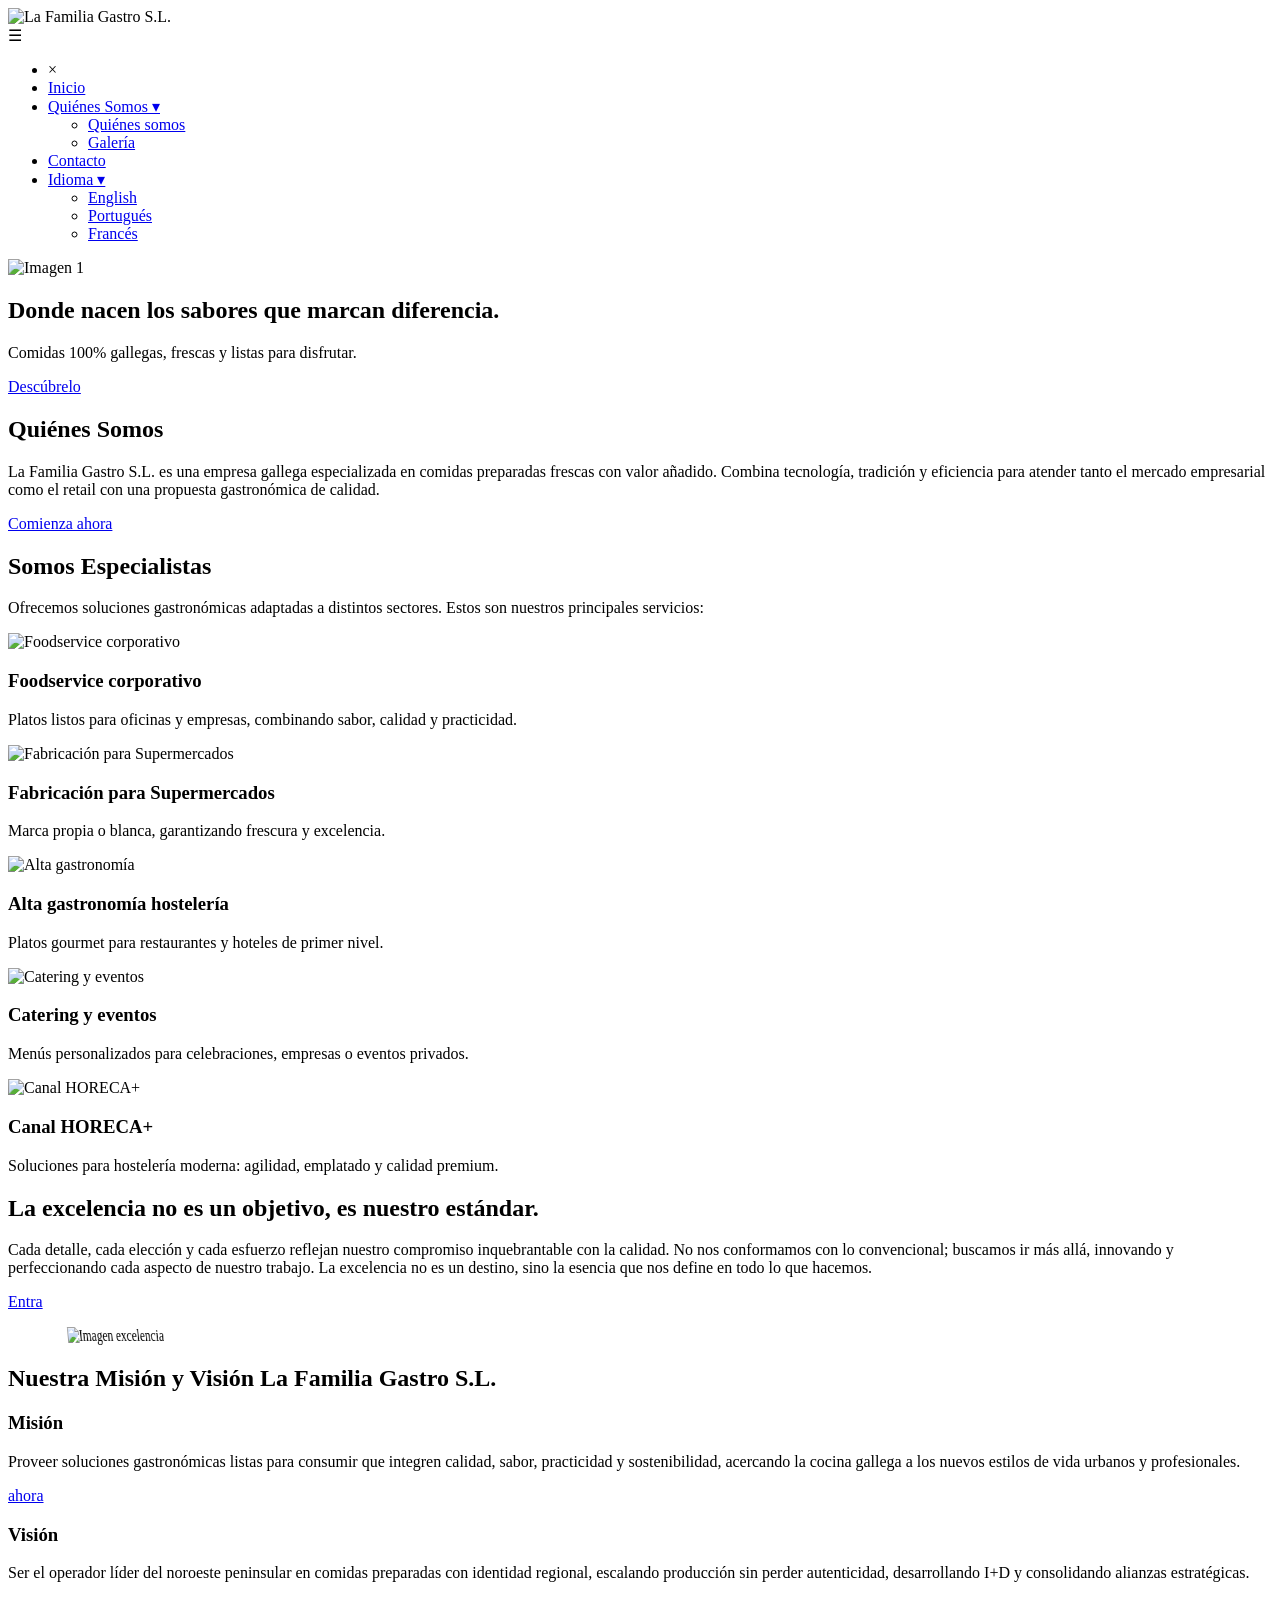
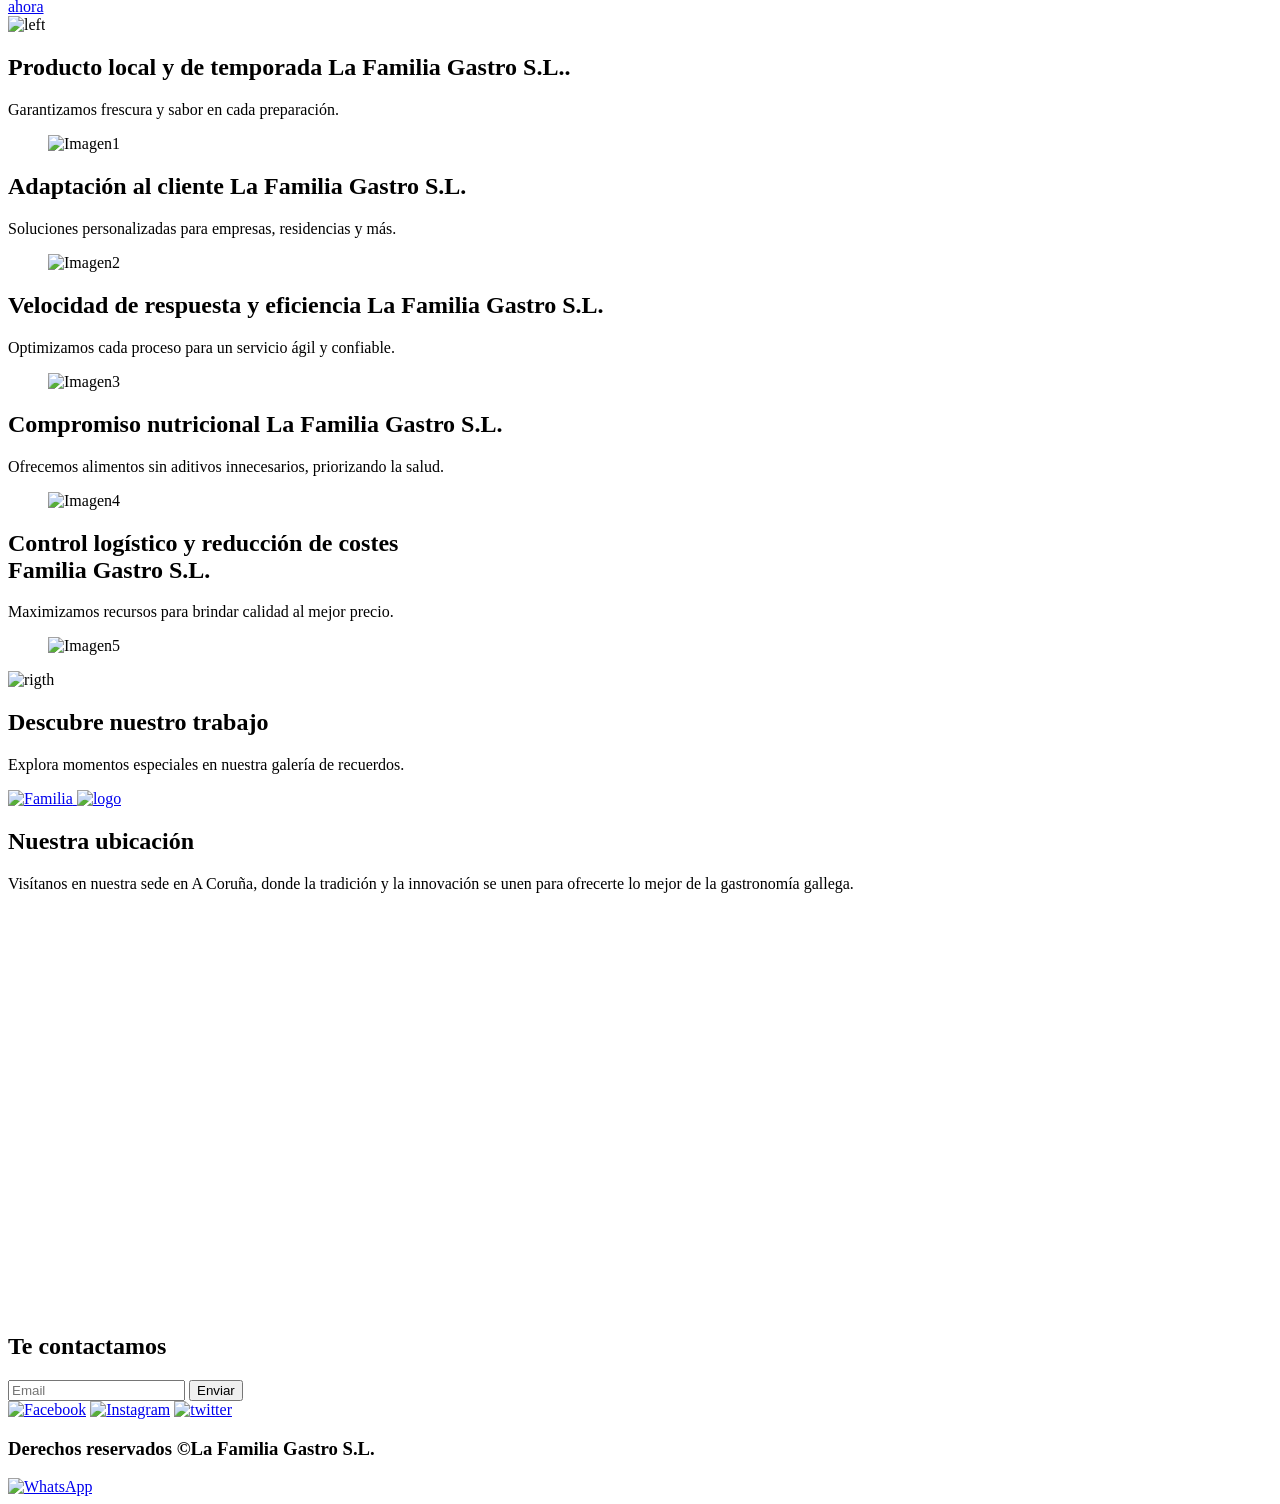
==== index.html @ 35eb82ae "Add files via upload" ====
<!DOCTYPE html>
<html lang="es">
<head>
    <meta charset="UTF-8">
    <meta name="viewport" content="width=device-width, initial-scale=1.0">
    <meta name="description" content="Comidas preparadas frescas con tecnología y tradición. Empresa gallega especializada en soluciones gastronómicas para empresas, retail y hostelería.">
    <meta property="og:title" content="La Familia Gastro S.L.">
    <meta property="og:image" content="https://tusitio.com/images/preview.jpg">
    <meta property="og:description" content="Comidas preparadas frescas con tecnología y tradición.">
    <meta property="og:type" content="website">
    <title>La Familia Gastro S.L.</title>
    <link rel="shortcut icon" href="./images/logo.flg.png" type="image/x-icon">
    <link rel="stylesheet" href="./CSS/normalize.css">
    <link rel="stylesheet" href="./CSS/styles.css">
    <link rel="stylesheet" href="./CSS/wa.css">
    <link rel="import" href="./JS/AboutServices.jsx">
    <meta name="theme-color" content="#02091F9">
    <link rel="stylesheet" href="https://cdn.jsdelivr.net/npm/swiper@11/swiper-bundle.min.css"/>
    <script src="https://cdn.jsdelivr.net/npm/swiper@10/swiper-bundle.min.js"></script>
    <script src="https://cdnjs.cloudflare.com/ajax/libs/gsap/3.12.2/gsap.min.js"></script>
    <script src="https://cdn.jsdelivr.net/npm/vanilla-tilt@1.7.2/dist/vanilla-tilt.min.js"></script>
</head>
<body>
<header class="header">
  <nav class="nav container">
    <div class="nav_logo">
      <img class="Logo-img" src="./images/Imagen1-removebg-preview.png" alt="La Familia Gastro S.L.">
    </div>
    <!-- Botón menú hamburguesa -->
    <div class="nav__menu" id="menu-toggle">&#9776;</div>
    <!-- Menú navegación -->
    <ul class="nav_links" id="nav-links">
      <li class="nav_close" id="menu-close">&times;</li>
      <li class="nav_item"><a href="#">Inicio</a></li>
      <li class="nav_item">
        <a href="#">Quiénes Somos ▾</a>
        <ul class="dropdown">
          <li><a href="#about">Quiénes somos</a></li>
          <li><a href="./galeria.html">Galería</a></li>
        </ul>
      </li>
      <li class="nav_item"><a href="#footer">Contacto</a></li>
      <li class="nav_item">
        <a href="#">Idioma ▾</a>
        <ul class="dropdown">
          <li><a href="./en.html">English</a></li>
          <li><a href="./port.html">Portugués</a></li>
          <li><a href="./fr.html">Francés</a></li>
        </ul>
      </li>
    </ul>
  </nav>
</header>


<section id="hero" class="hero">
  <div class="swiper hero-swiper">
    <div class="swiper-wrapper">
      <div class="swiper-slide"><img src="./images/platos 1.jpg" alt="Imagen 1"></div>
      <div class="swiper-slide"><img src="./images/platos 2.jpg" alt="Imagen 2"></div>
      <div class="swiper-slide"><img src="./images/platos 3.jpg" alt="Imagen 3"></div>
    </div>

    <div class="hero_container container">
      <h1 class="hero_title">Donde nacen los sabores que marcan diferencia.</h1>
      <p class="hero_subtitle">Comidas 100% gallegas, frescas y listas para disfrutar.</p>
      <a href="#about" class="cta">Descúbrelo</a>
    </div>
  </div>
</section>

<section class="about-section">
  <h2>Quiénes Somos</h2>
  <p>
    La Familia Gastro S.L. es una empresa gallega especializada en comidas preparadas frescas con valor añadido. Combina tecnología, tradición y eficiencia para atender tanto el mercado empresarial como el retail con una propuesta gastronómica de calidad.
  </p>
  <a href="#inicio" class="btn-primary">Comienza ahora</a>
</section>

<main>
<!--<section id="about" class="container about">
<h2 class="subtitle">Somos Especialistas</h2>
<p class="about_parrafo">Ofrecemos soluciones gastronómicas adaptadas a distintos sectores. Estos son nuestros principales servicios:
</p>
<div class="carousel-3d-container">
  <div class="carousel-3d">
    <div class="card-3d">
      <img src="./images/white-rainforest-CVVbynP7DQ4-unsplash (1).jpg" alt="Foodservice" />
      <h3>Foodservice corporativo</h3>
      <p>Deliciosos platos listos para oficinas y empresas, combinando sabor, calidad y practicidad.</p>
    </div>
    <div class="card-3d">
      <img src="./images/zongnan-bao-K7gs2CSZIa4-unsplash.jpg" alt="Supermercados" />
      <h3>Producción para supermercados</h3>
      <p>Marca blanca o propia. Garantía de frescura y excelencia.</p>
    </div>
    <div class="card-3d">
      <img src="./images/nima-naseri-AqAyU5YAAyQ-unsplash.jpg" alt="Alta gastronomía" />
      <h3>Alta gastronomía para hostelería</h3>
      <p>Platos gourmet para restaurantes y hoteles de primer nivel.</p>
    </div>
  </div>
</div>
</section>-->
  <section id="about" class="container about">
    <h2 class="subtitle">Somos Especialistas</h2>
    <p class="about_parrafo">
      Ofrecemos soluciones gastronómicas adaptadas a distintos sectores. Estos son nuestros principales servicios:
    </p>

    <div class="cards-tilt-wrapper">
      <div class="card-tilt" data-tilt data-tilt-scale="1.05" data-tilt-max="10">
        <img src="./images/white-rainforest-CVVbynP7DQ4-unsplash (1).jpg" alt="Foodservice corporativo">
        <h3>Foodservice corporativo</h3>
        <p>Platos listos para oficinas y empresas, combinando sabor, calidad y practicidad.</p>
      </div>
      <div class="card-tilt" data-tilt data-tilt-scale="1.05" data-tilt-max="10">
        <img src="./images/zongnan-bao-K7gs2CSZIa4-unsplash.jpg" alt="Fabricación para Supermercados">
        <h3>Fabricación para Supermercados</h3>
        <p>Marca propia o blanca, garantizando frescura y excelencia.</p>
      </div>
      <div class="card-tilt" data-tilt data-tilt-scale="1.05" data-tilt-max="10">
        <img src="./images/nima-naseri-AqAyU5YAAyQ-unsplash.jpg" alt="Alta gastronomía">
        <h3>Alta gastronomía hostelería</h3>
        <p>Platos gourmet para restaurantes y hoteles de primer nivel.</p>
      </div>
      <div class="card-tilt" data-tilt data-tilt-scale="1.05" data-tilt-max="10">
        <img src="images/Exquisite Office Catering Napa County - Elevate Your Workday.jpeg" alt="Catering y eventos">
        <h3>Catering y eventos</h3>
        <p>Menús personalizados para celebraciones, empresas o eventos privados.</p>
      </div>
      <div class="card-tilt" data-tilt data-tilt-scale="1.05" data-tilt-max="10">
        <img src="images/HORECA+.jpeg" alt="Canal HORECA+">
        <h3>Canal HORECA+</h3>
        <p>Soluciones para hostelería moderna: agilidad, emplatado y calidad premium.</p>
      </div>
    </div>
  </section>

<section class="knowledge">
  <div class="knowledge_container container">
    <div class="knowledge_texts">
      <h2 class="subtitle">La excelencia no es un objetivo, es nuestro estándar.</h2>
      <p class="knowledge_parrafo">
        Cada detalle, cada elección y cada esfuerzo reflejan nuestro compromiso
        inquebrantable con la calidad. No nos conformamos con lo convencional;
        buscamos ir más allá, innovando y perfeccionando cada aspecto de nuestro
        trabajo. La excelencia no es un destino, sino la esencia que nos define
        en todo lo que hacemos.
      </p>
      <a href="#" class="cta">Entra</a>
    </div>

   <figure class="knowledge_picture auto-rotate">
  <img src="./images/Imagen1-removebg-preview.png" alt="Imagen excelencia" class="knowledge_img" />
</figure>
  </div>
</section>

    <section class="price container">
        <h2 class="subtitle">
            Nuestra Misión y Visión
            <span class="price_course">La Familia Gastro S.L.</span>
        </h2>

        <div class="price_table">
            <div class="price_element">
                <p class="price_name"></p>
                <h3 class="price_price">Misión</h3>

                <div class="price_items">
                    <p class="price_features">Proveer soluciones gastronómicas listas para consumir que integren calidad, sabor, practicidad y sostenibilidad, acercando la cocina gallega a los nuevos estilos de vida urbanos y profesionales.
                    </p>
                </div>

                <a href="#" class="price_cta">ahora</a>
            </div>

            <div class="price_element">
                <p class="price_name"></p>
                <h3 class="price_price">Visión</h3>

                <div class="price_items">
                    <p class="price_features">Ser el operador líder del noroeste peninsular en comidas preparadas con identidad regional, escalando producción sin perder autenticidad, desarrollando I+D y consolidando alianzas estratégicas.
                    </p>
                </div>

                <a href="#" class="price_cta">ahora</a>
            </div>
        </div>
    </section>

    <section class="testimony">
        <div class="testimony_container container">
            <img src="./images/leftarrow.svg" class="testimony_arrow" alt="left" id="before">
            <section class="testimony_body testimony_body--show" data-id="1">

                <div class="testimony_texts">
                    <h2 class="subtitle">Producto local y de temporada <span class="testimony_course">La Familia Gastro S.L..</span></h2>
                    <p class="testimony_review">Garantizamos frescura y sabor en cada preparación.</p>
                </div>

                <figure class="testimony_picture">
                    <img src="./images/WhatsApp Image 2025-04-02 at 1.37.41 PM.jpeg" alt="Imagen1" class="testimony_img">
                </figure>

            </section>
            <section class="testimony_body" data-id="2">

                <div class="testimony_texts">
                    <h2 class="subtitle">Adaptación al cliente
                    <span class="testimony_course">La Familia Gastro S.L.</span></h2>
                    <p class="testimony_review">Soluciones personalizadas para empresas, residencias y más.</p>
                </div>

                <figure class="testimony_picture">
                    <img src="./images/WhatsApp Image 2025-04-02 at 1.37.41 PM (1).jpeg" alt="Imagen2" class="testimony_img">
                </figure>

            </section>
            <section class="testimony_body" data-id="3">

                <div class="testimony_texts">
                    <h2 class="subtitle">Velocidad de respuesta y eficiencia
                    <span class="testimony_course">La Familia Gastro S.L.</span></h2>
                    <p class="testimony_review">Optimizamos cada proceso para un servicio ágil y confiable.</p>
                </div>

                <figure class="testimony_picture">
                    <img src="./images/djim-loic-ft0-Xu4nTvA-unsplash.jpg" alt="Imagen3" class="testimony_img">
                </figure>

            </section>
            <section class="testimony_body" data-id="4">

                <div class="testimony_texts">
                    <h2 class="subtitle">Compromiso nutricional
                    <span class="testimony_course">La Familia Gastro S.L.</span></h2>
                    <p class="testimony_review">Ofrecemos alimentos sin aditivos innecesarios, priorizando la salud.</p>
                </div>

                <figure class="testimony_picture">
                    <img src="./images/WhatsApp Image 2025-04-02 at 1.37.41 PM (2).jpeg" alt="Imagen4" class="testimony_img">
                </figure>

            </section>
            <section class="testimony_body" data-id="5">

                <div class="testimony_texts">
                    <h2 class="subtitle">Control logístico y reducción de costes<br>
                    <span class="testimony_course">Familia Gastro S.L.</span></h2>
                    <p class="testimony_review">Maximizamos recursos para brindar calidad al mejor precio.</p>
                </div>

                <figure class="testimony_picture">
                    <img src="./images/WhatsApp Image 2025-04-02 at 1.37.44 PM.jpeg" alt="Imagen5" class="testimony_img">
                </figure>

            </section>
            <img src="./images/rigtharrow.svg" class="testimony_arrow" alt="rigth" id="next">
        </div>
    </section>

    <section class="Direccion container">
        <h1 class="Direccion_subtitle">Descubre nuestro trabajo</h1>
        <p class="Direccion_parrafo">Explora momentos especiales en nuestra galería de recuerdos.</p>

    <article class="Imagen">
    <a href="./galeria.html">
        <img src="./images/WhatsApp Image 2025-04-02 at 1.37.41 PM (3).jpeg" alt="Familia">
        <img src="./images/Imagen1-removebg-preview.png" alt="logo">
    </a>
    </article>
</section>

<section class="ubicacion">
  <div class="container ubicacion_container">
    <h2 class="ubicacion_titulo">Nuestra ubicación</h2>
    <p class="ubicacion_texto">
      Visítanos en nuestra sede en A Coruña, donde la tradición y la innovación se unen para ofrecerte lo mejor de la gastronomía gallega.
    </p>

    <div class="ubicacion_mapa">
      <iframe
        src="https://www.google.com/maps/embed?pb=!1m18!1m12!1m3!1d3023.889364697911!2d-8.41050972416237!3d43.3332790720761!2m3!1f0!2f0!3f0!3m2!1i1024!2i768!4f13.1!3m3!1m2!1s0xd2e7dfffa1230bb%3A0x7151f4a0c188d187!2sR%C3%BAa%20Juan%20de%20la%20Cierva%2C%207%2C%2015008%20A%20Coru%C3%B1a!5e0!3m2!1ses!2ses!4v1721051547987!5m2!1ses!2ses"
        width="100%" height="400" style="border:0;" allowfullscreen="" loading="lazy"
        referrerpolicy="no-referrer-when-downgrade"></iframe>
    </div>
  </div>
</section>
</main>
    <footer id="footer" class="footer">
        <section class="footer_container container">
            <form class="footer_form">
                <h2 class="footer_newsletter">Te contactamos</h2>
                <div class="footer_inputs">
                    <input type="email" placeholder="Email" class="footer_input">
                    <input type="submit" value="Enviar" class="footer_submit">
                </div>
            </form>
        </section>

        <section class="footer_copy container">
            <div class="footer_social">
                <a href="#" class="footer_icons"><img src="./images/facebook.svg" class="footer_img" alt="Facebook"></a>
                <a href="#" class="footer_icons"><img src="./images/insta.svg" class="footer_img" alt="Instagram"></a>
                <a href="#" class="footer_icons"><img src="./images/X.svg" class="footer_img" alt="twitter"></a>
            </div>

            <h3 class="footer_copyright">Derechos reservados &copy;La Familia Gastro S.L.</h3>
        </section>
    </footer>

    <a href="https://wa.me/1234567890" target="_blank" class="whatsapp-button">
        <img src="https://upload.wikimedia.org/wikipedia/commons/6/6b/WhatsApp.svg" alt="WhatsApp">
    </a>

<script src="./JS/slider.js"></script>
<script src="./JS/menu.js"></script>
<script src="./js/vanilla-tilt.min.js"></script>
<script>
 const image = document.querySelector(".auto-rotate img");
  let angleY = 0;
  let angleX = 0;

  function rotateImage() {
    angleY += 0.4;
    angleX = Math.sin(angleY * 0.02) * 10; // Efecto de vaivén

    image.style.transform = `rotateY(${angleY}deg) rotateX(${angleX}deg)`;
    requestAnimationFrame(rotateImage);
  }

  rotateImage();
</script>
</body>
</html>
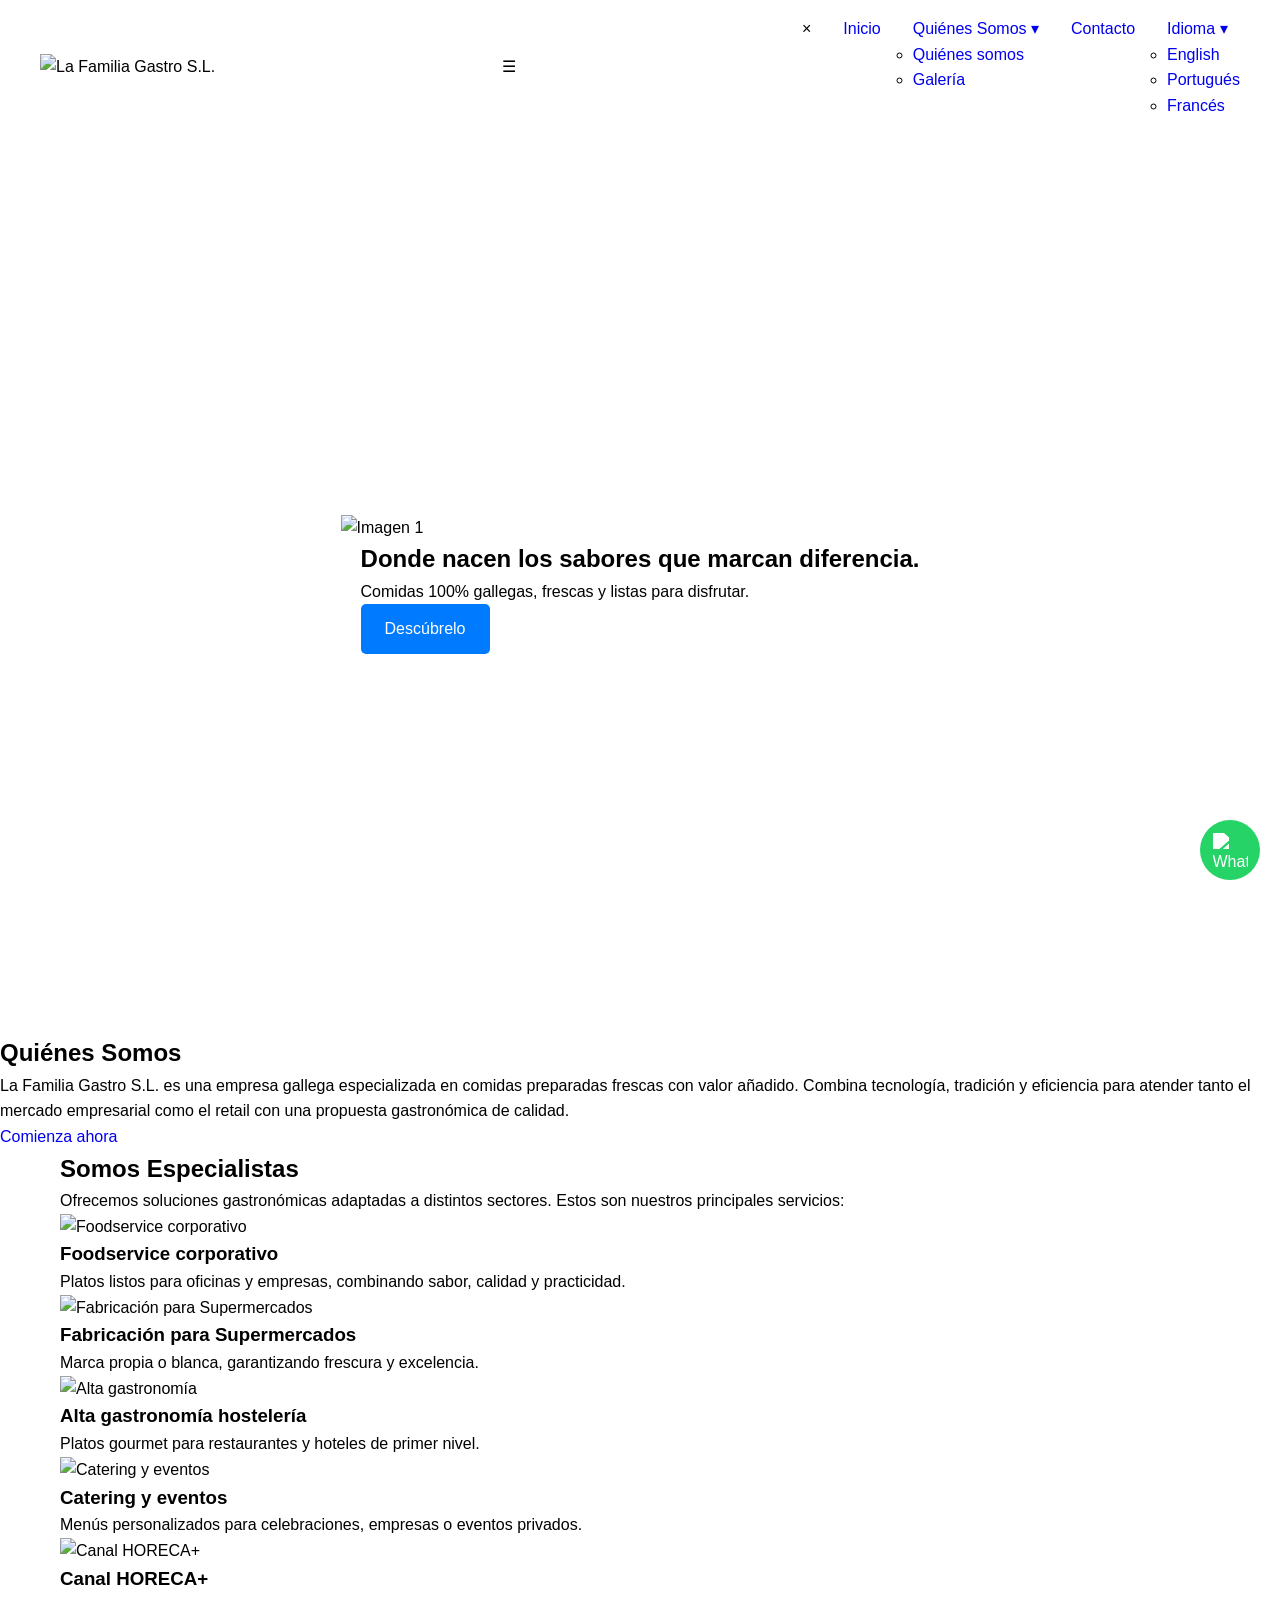
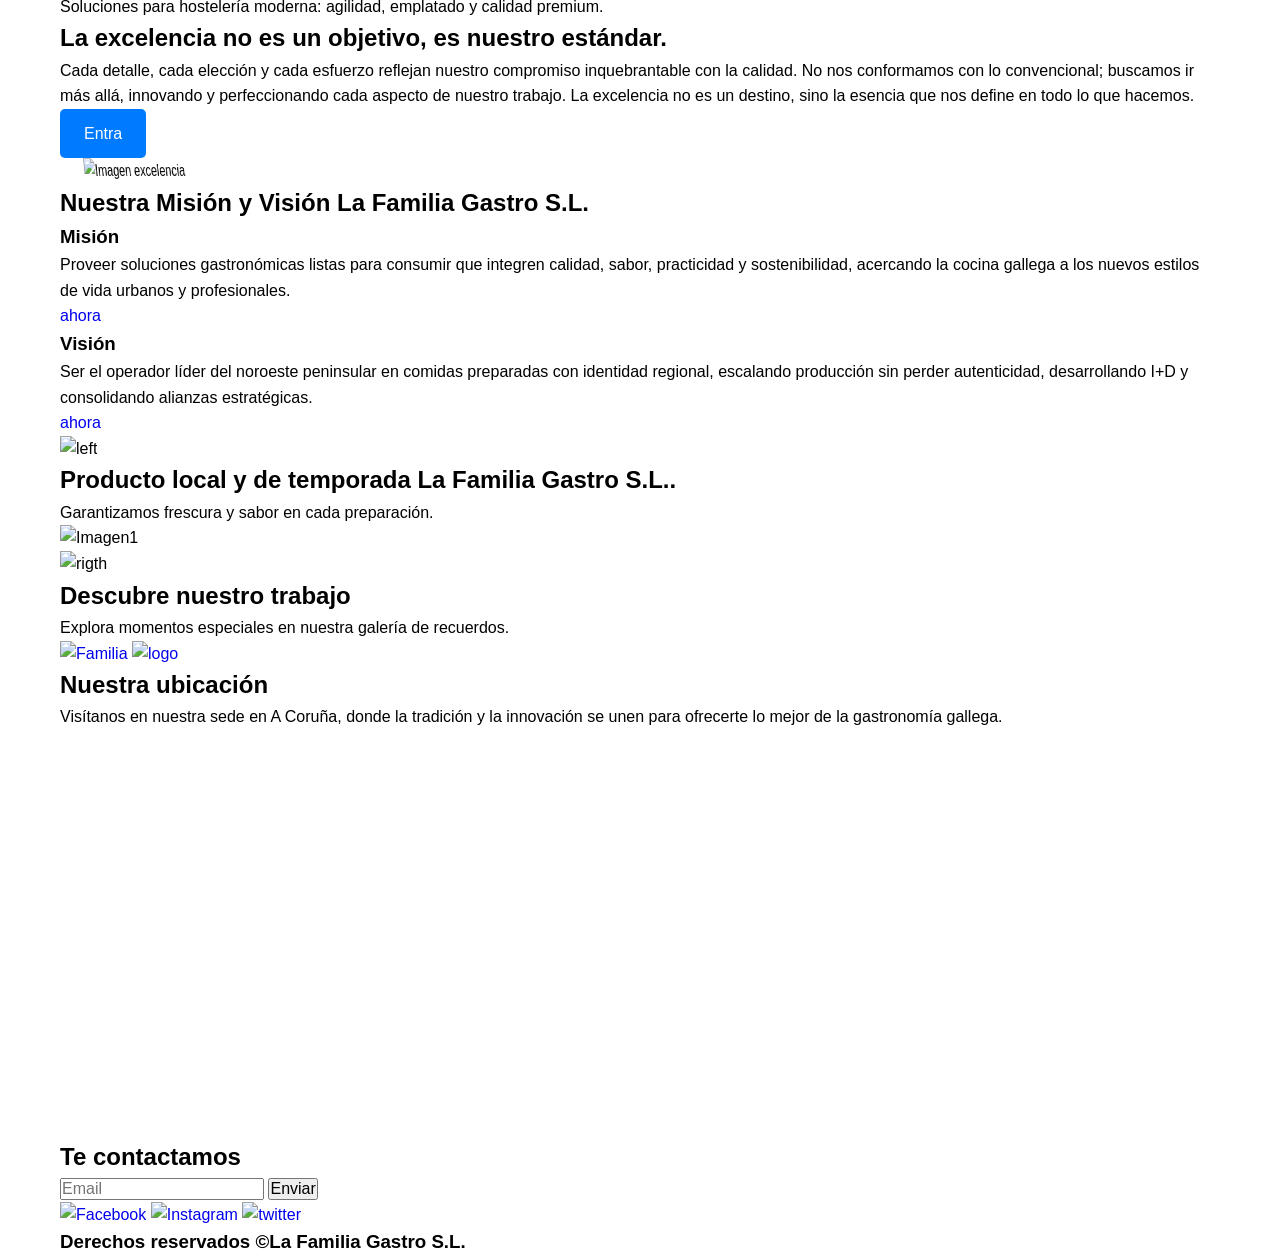
==== commit 93cec44c: "Fix theme color, typos, and restructure project files Co-authored-by: andres.paternina <andres.pater" ====
--- a/index.html
+++ b/index.html
@@ -13,8 +13,8 @@
     <link rel="stylesheet" href="./CSS/normalize.css">
     <link rel="stylesheet" href="./CSS/styles.css">
     <link rel="stylesheet" href="./CSS/wa.css">
-    <link rel="import" href="./JS/AboutServices.jsx">
-    <meta name="theme-color" content="#02091F9">
+
+    <meta name="theme-color" content="#02091F">
     <link rel="stylesheet" href="https://cdn.jsdelivr.net/npm/swiper@11/swiper-bundle.min.css"/>
     <script src="https://cdn.jsdelivr.net/npm/swiper@10/swiper-bundle.min.js"></script>
     <script src="https://cdnjs.cloudflare.com/ajax/libs/gsap/3.12.2/gsap.min.js"></script>
@@ -317,7 +317,7 @@
 
 <script src="./JS/slider.js"></script>
 <script src="./JS/menu.js"></script>
-<script src="./js/vanilla-tilt.min.js"></script>
+
 <script>
  const image = document.querySelector(".auto-rotate img");
   let angleY = 0;
--- a/CSS/styles.css
+++ b/CSS/styles.css
@@ -0,0 +1,93 @@
+/* Basic Website Styles */
+.container {
+    max-width: 1200px;
+    margin: 0 auto;
+    padding: 0 20px;
+}
+
+/* Navigation */
+.nav {
+    display: flex;
+    justify-content: space-between;
+    align-items: center;
+    padding: 1rem 0;
+}
+
+.nav_links {
+    display: flex;
+    list-style: none;
+    gap: 2rem;
+}
+
+.nav_link--show {
+    display: flex !important;
+}
+
+@media (max-width: 768px) {
+    .nav_links {
+        display: none;
+        position: fixed;
+        top: 0;
+        right: 0;
+        width: 100%;
+        height: 100vh;
+        background: white;
+        flex-direction: column;
+        justify-content: center;
+        align-items: center;
+        z-index: 1000;
+    }
+}
+
+/* Hero Section */
+.hero {
+    min-height: 100vh;
+    display: flex;
+    align-items: center;
+    position: relative;
+}
+
+.hero_video {
+    position: absolute;
+    top: 0;
+    left: 0;
+    width: 100%;
+    height: 100%;
+    object-fit: cover;
+    z-index: -1;
+}
+
+/* Buttons */
+.cta {
+    display: inline-block;
+    padding: 12px 24px;
+    background: #007bff;
+    color: white;
+    border-radius: 5px;
+    transition: background 0.3s;
+}
+
+.cta:hover {
+    background: #0056b3;
+}
+
+/* Testimony/Slider */
+.testimony_body {
+    display: none;
+}
+
+.testimony_body--show {
+    display: block;
+}
+
+/* Card Tilt Effects */
+.card-tilt {
+    transition: transform 0.3s;
+}
+
+/* Knowledge Section */
+.knowledge_picture img,
+.khowledge_picture img {
+    max-width: 100%;
+    height: auto;
+}
--- a/CSS/wa.css
+++ b/CSS/wa.css
@@ -0,0 +1,39 @@
+/* WhatsApp Button and Additional Styles */
+.whatsapp-button {
+    position: fixed;
+    bottom: 20px;
+    right: 20px;
+    width: 60px;
+    height: 60px;
+    background: #25d366;
+    border-radius: 50%;
+    display: flex;
+    align-items: center;
+    justify-content: center;
+    z-index: 1000;
+    transition: transform 0.3s;
+}
+
+.whatsapp-button:hover {
+    transform: scale(1.1);
+}
+
+.whatsapp-button img {
+    width: 35px;
+    height: 35px;
+    filter: brightness(0) invert(1);
+}
+
+/* Additional utility styles */
+.auto-rotate {
+    animation: rotate 10s linear infinite;
+}
+
+@keyframes rotate {
+    from {
+        transform: rotateY(0deg);
+    }
+    to {
+        transform: rotateY(360deg);
+    }
+}
